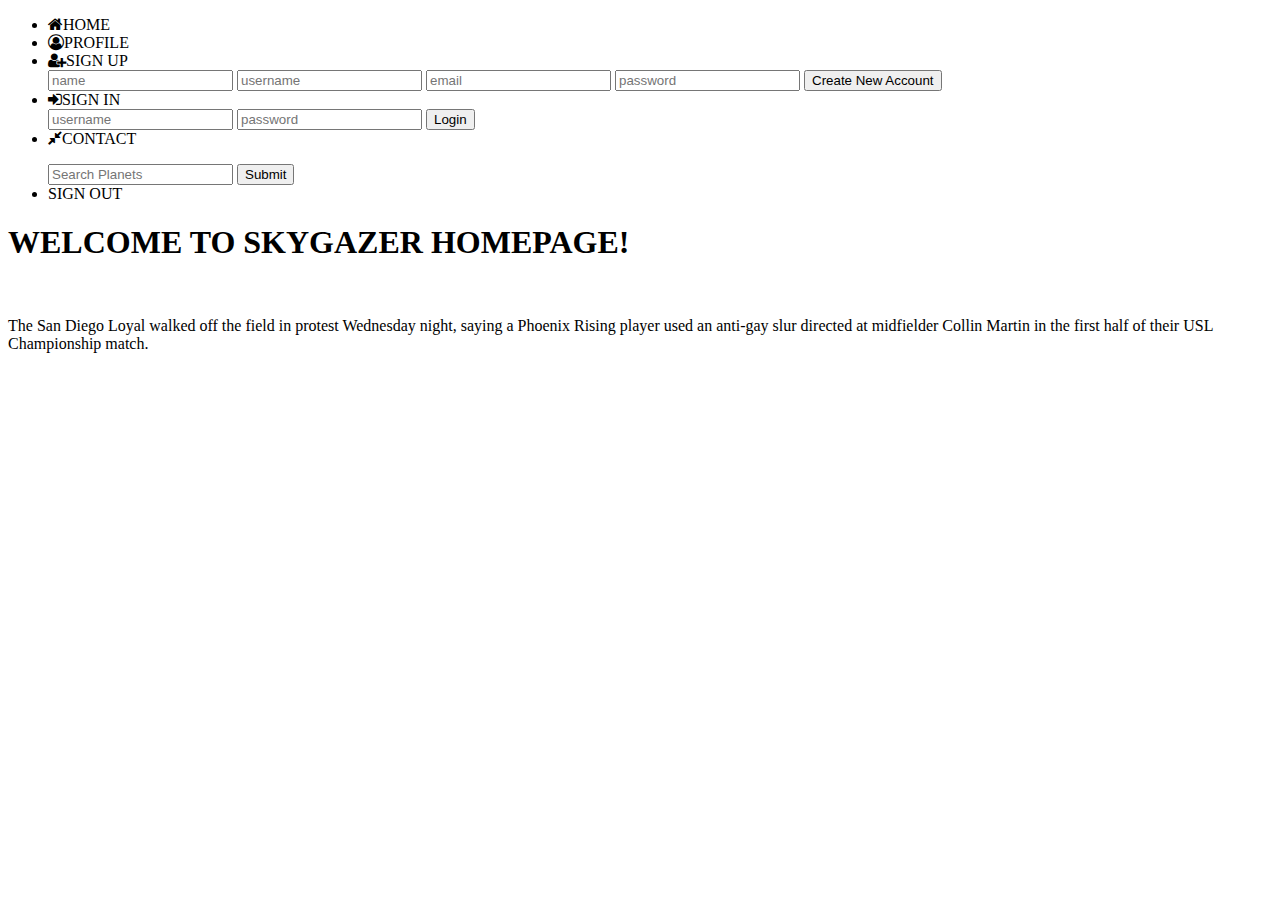
==== frontend/profile.html @ 1ce57690 "nav feature added" ====
<!DOCTYPE html>
<html lang="en">
<head>
    <meta charset="UTF-8">
    <meta name="viewport" content="width=device-width, initial-scale=1.0">
    <script defer src="index.js"></script>
    <link rel="stylesheet" href="profile.css">
    <link rel="stylesheet" href="https://stackpath.bootstrapcdn.com/font-awesome/4.7.0/css/font-awesome.min.css">
    <title>Index Page!</title>
</head>
<body>

    <nav id="navigationBar">
        <ul class="active">
            <li id="home"><i class="fa fa-home" aria-hidden="true"></i>HOME </li>
            <li> <i class="fa fa-user-circle-o" aria-hidden="true"></i>PROFILE </li>
            <li id="sign-up-list"> <i class="fa fa-user-plus" aria-hidden="true"></i>SIGN UP 
                <div class="signup-form-container">
                    <form id="new-account">
                        <input name="name" type="text" placeholder="name"/>
                        <input name="username" type="text" placeholder="username"/>
                        <input name="email" type="text" placeholder="email"/>
                        <input name="password" type="password" placeholder="password"/>
                        <input type="submit" value="Create New Account">   
                    </form>
                </div>
            </li>
            <li id="login-list"><i class="fa fa-sign-in" aria-hidden="true"></i>SIGN IN 
                <div class="login-form-container">
                    <form id="login-user"> 
                        <input name="username" type="text" placeholder="username"/>
                        <input name="password" type="password" placeholder="password"/>
                        <button id="login-button">Login</button>  
                    </form> 
                </div>
            </li>   
            <li><i class="fa fa-compress" aria-hidden="true"></i>CONTACT </li>   
              
        </ul>
        <ul class="sign-up">
            <form class="search-form">
                <input name="search" placeholder="Search Planets">
                <input type="submit" value="Submit">
            </form>
            <li>SIGN OUT</li>
        </ul>
    </nav>
    <section class="body-frame">
        <section class="planets-body">
            <section class="introduction">
                <h1>WELCOME TO SKYGAZER HOMEPAGE!</h1>
                <br>
                <p>The San Diego Loyal walked off the field in protest Wednesday night, saying a Phoenix Rising player used an anti-gay slur directed at midfielder Collin Martin in the first half of their USL Championship match.
                </p>

                <br>
                <div id="nasa-daily-video"></div>
            </section>

        </section>
        </seciton>
    </section>
    </body>
</html>
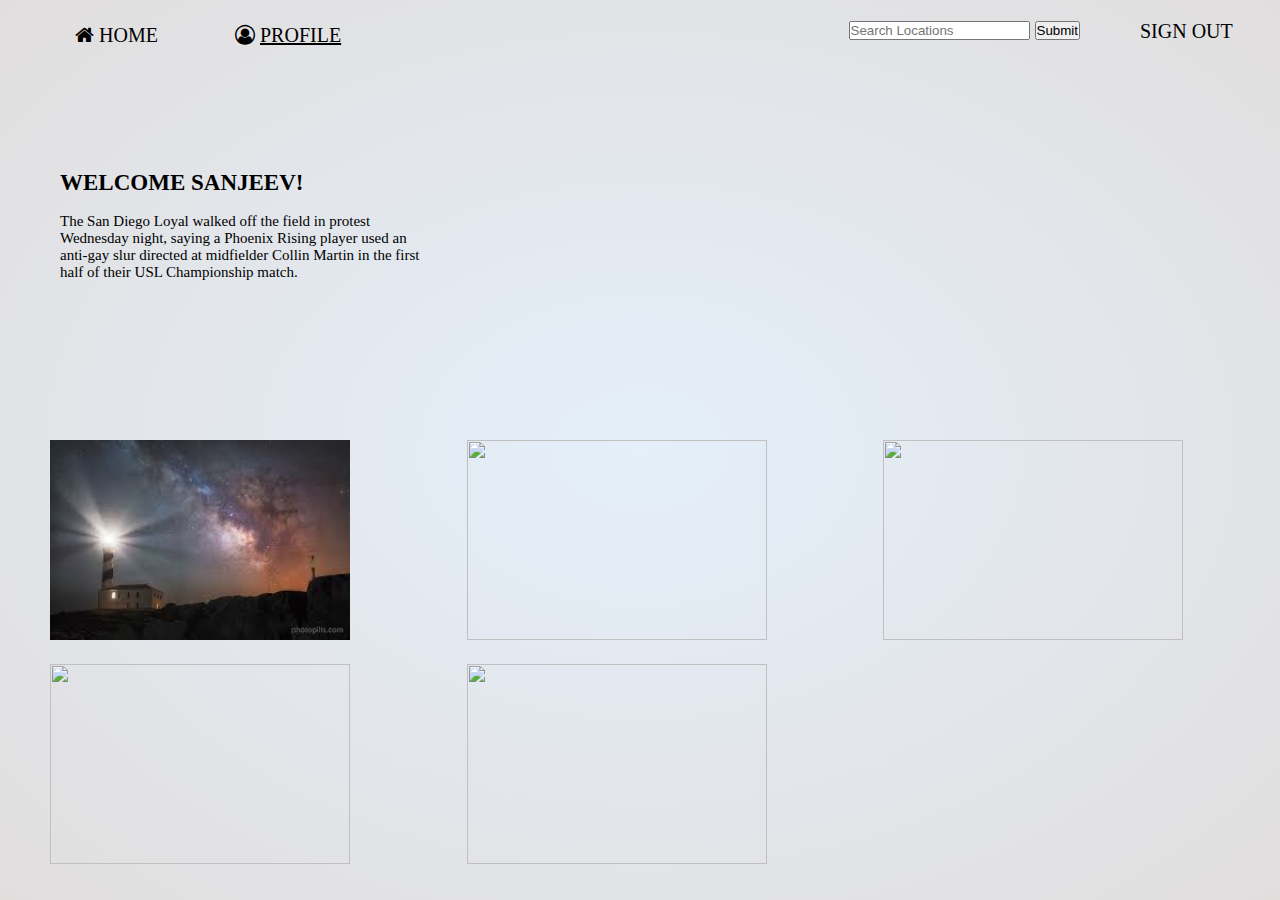
==== commit 674cc180: "website ready" ====
--- a/frontend/profile.html
+++ b/frontend/profile.html
@@ -3,62 +3,56 @@
 <head>
     <meta charset="UTF-8">
     <meta name="viewport" content="width=device-width, initial-scale=1.0">
-    <script defer src="index.js"></script>
+    <script defer src="profile.js"></script>
     <link rel="stylesheet" href="profile.css">
     <link rel="stylesheet" href="https://stackpath.bootstrapcdn.com/font-awesome/4.7.0/css/font-awesome.min.css">
-    <title>Index Page!</title>
+    <title>Profile Page!</title>
 </head>
 <body>
 
     <nav id="navigationBar">
         <ul class="active">
             <li id="home"><i class="fa fa-home" aria-hidden="true"></i>HOME </li>
-            <li> <i class="fa fa-user-circle-o" aria-hidden="true"></i>PROFILE </li>
-            <li id="sign-up-list"> <i class="fa fa-user-plus" aria-hidden="true"></i>SIGN UP 
-                <div class="signup-form-container">
-                    <form id="new-account">
-                        <input name="name" type="text" placeholder="name"/>
-                        <input name="username" type="text" placeholder="username"/>
-                        <input name="email" type="text" placeholder="email"/>
-                        <input name="password" type="password" placeholder="password"/>
-                        <input type="submit" value="Create New Account">   
-                    </form>
-                </div>
-            </li>
-            <li id="login-list"><i class="fa fa-sign-in" aria-hidden="true"></i>SIGN IN 
-                <div class="login-form-container">
-                    <form id="login-user"> 
-                        <input name="username" type="text" placeholder="username"/>
-                        <input name="password" type="password" placeholder="password"/>
-                        <button id="login-button">Login</button>  
-                    </form> 
-                </div>
-            </li>   
-            <li><i class="fa fa-compress" aria-hidden="true"></i>CONTACT </li>   
-              
+            <li id="profile"> <i class="fa fa-user-circle-o" aria-hidden="true"></i>PROFILE </li>          
         </ul>
         <ul class="sign-up">
             <form class="search-form">
-                <input name="search" placeholder="Search Planets">
+                <input name="search" placeholder="Search Locations">
                 <input type="submit" value="Submit">
             </form>
-            <li>SIGN OUT</li>
+            <li id="sign-out-button">SIGN OUT</li>
         </ul>
     </nav>
-    <section class="body-frame">
-        <section class="planets-body">
-            <section class="introduction">
-                <h1>WELCOME TO SKYGAZER HOMEPAGE!</h1>
-                <br>
-                <p>The San Diego Loyal walked off the field in protest Wednesday night, saying a Phoenix Rising player used an anti-gay slur directed at midfielder Collin Martin in the first half of their USL Championship match.
-                </p>
 
-                <br>
-                <div id="nasa-daily-video"></div>
-            </section>
+    <section class="container-1">
+        <section class="body-frame">
+        
+                <section class="introduction">
+                    <h1>WELCOME SANJEEV!</h1>
+                    <br>
+                    <p>The San Diego Loyal walked off the field in protest Wednesday night, saying a Phoenix Rising player used an anti-gay slur directed at midfielder Collin Martin in the first half of their USL Championship match.
+                    </p>   
+                </section>
 
+                    
+                <section class="sun-moon-info">
+                    <div class="pop-up" id="pop">
+                        <div class="pop-header">
+                            <div class="title"></div>
+                            <div class="close-button"><i class="fa fa-window-close-o" aria-hidden="true"></i></div>
+                        </div>
+                        <br>
+                        <div class="pop-body"></div>
+                    </div>       
+                </section> 
         </section>
-        </seciton>
+        <div class="container-2">
+            <div><img src="[data-uri]"></div>
+            <div><img src="https://iso.500px.com/wp-content/uploads/2016/09/stock-photo-148347109.jpg"></div>
+            <div><img src="https://images.unsplash.com/photo-1495567720989-cebdbdd97913?ixlib=rb-1.2.1&w=1000&q=80"></div>
+            <div><img src="https://cdn.naturettl.com/wp-content/uploads/2019/08/30184905/Photographing-Sunrises-and-Sunsets-3-900x675.jpg"></div>
+            <div><img src="https://www.colesclassroom.com/wp-content/uploads/2018/06/heather-emond-313088-unsplash-800x533.jpg"></div>
+        </div>
     </section>
-    </body>
+</body>
 </html>--- a/frontend/profile.css
+++ b/frontend/profile.css
@@ -0,0 +1,184 @@
+body {
+    height: 100vh;
+    background: radial-gradient(#e4effa 0%, rgb(225, 222, 222) 100%);
+    background-attachment:fixed;
+}
+* {
+    padding: 0;
+    margin: 0;
+}
+
+@font-face {
+    font-family: De-Valencia;
+    src: url(/De-Valencia.otf);
+}
+
+nav {
+    /* background: #888E96; */
+    position: relative;
+    text-align: left;
+    font-family: De-Valencia;
+    font-size: 20px;
+    padding-left: 50px;
+    display: flex;
+    justify-content: space-between;
+    z-index: 20;
+}
+
+
+nav#navigationBar ul {
+    display: inline-flex;
+    list-style: none;
+    color: black;
+    cursor: pointer;
+}
+
+nav#navigationBar{
+  margin-bottom: 100px;
+}
+
+#profile {
+    text-decoration: underline;
+}
+
+
+.sign-up {
+    display: inline-flex;
+    list-style: none;
+    color: White;
+}
+
+
+nav#navigationBar ul li {
+    width: 120px;
+    margin: 5px;
+    padding: 15px;
+}
+
+.active li:hover {
+    background: grey;
+    border-radius: 3px;
+}
+
+.sign-up li:hover {
+    background: grey;
+    border-radius: 3px;
+}
+
+ .introduction {
+    /* background: red; */
+    /* position: absolute; */
+    z-index: 1;
+    font-family: De-Valencia;
+    font-size: 15px;
+    padding-left: 20px;
+    /* margin-top: 100px; */
+    width: 400px;
+    height: 270px;
+    /* display: inline-block; */
+    padding-left: 60px;
+    color: black;
+    
+}
+
+.search-form {
+    padding: 17px;
+    padding-right: 40px;
+    font-family: De-Valencia;
+}
+
+ 
+ .introduction h1 {
+     font-size: 23px;
+ }
+
+ .fa {
+     padding: 5px;
+ }
+
+
+/* ..................................................................... */
+
+
+.sun-moon-info {
+    /* margin-top: 170px; */
+    font-family: De-Valencia;
+    display: flex;
+    flex-direction: row;
+    /* background: green; */
+    font-size: 30px;
+    color: black;
+    width: 900px;
+    /* margin-right: 0px; */
+    padding-right: 40px;
+ }
+ .pop-up {
+     position: fixed;
+     z-index: 10; 
+     display: flex;
+     justify-content: space-between;
+     /* background: grey; */
+     transform: scale(0);
+ }
+ .pop-header {
+     display: flex;
+     justify-content: space-between;
+     /* align-items: center; */
+     padding-bottom: 20px;
+     text-align: center;
+     padding-right: 50px;
+     background: grey;
+ }
+ .pop-body {
+     width: 700px;
+     height: 100px;
+     font-size: 20px;
+     text-align: center;
+     background: grey;
+     display: flex;
+     flex-direction: row;
+     margin-right: 50px;
+ }
+ .pop-body div {
+     padding: 0px;
+ }
+ 
+ .close-button {
+     cursor: pointer;
+ }
+
+ /* ...................................................................... */
+ 
+ .body-frame {
+     display: flex;
+     flex-direction: row;
+     justify-content: space-between;
+     /* background: red; */
+     color: black;
+     
+ }
+
+ .container-1 {
+     display: flex;
+     flex-direction: column;
+     justify-content: space-between;
+  
+ }
+
+ .container-2 {
+    /* margin-top: 200px; */
+    display: grid;
+    grid-template-columns: repeat(3, 1fr);
+    grid-auto-rows: minmax(100px, auto);
+
+    grid-gap: 20px;
+
+    margin-left: 50px;
+}
+
+.container-2 > div img {
+    width: 300px;
+    height: 200px;
+}
+ 
+ 